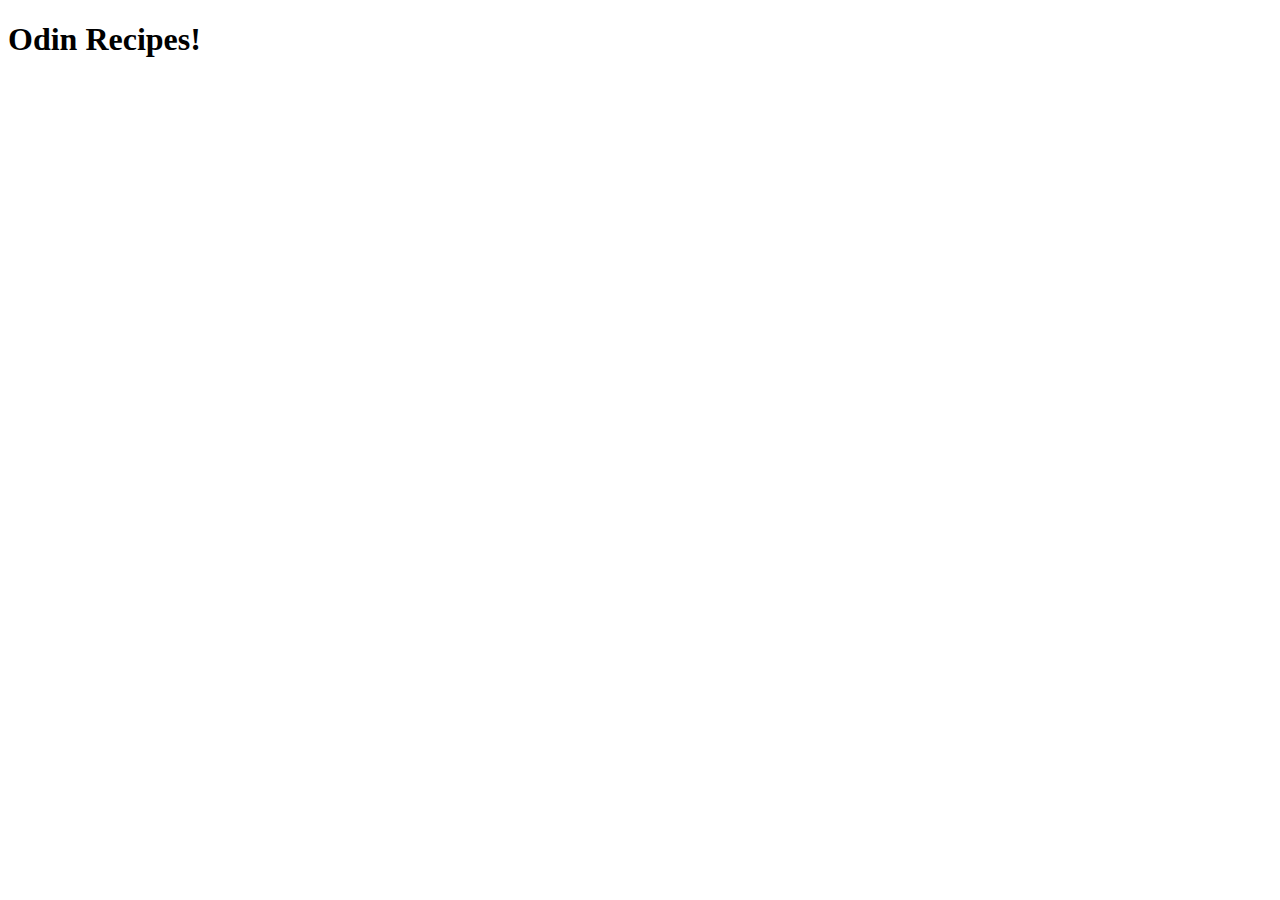
==== index.html @ 537b9af9 "Setup project structure and add boiler plate code in all recipe files" ====
<!DOCTYPE html>
<html>
    <head>
        <meta charset="utf-8"/>
        <title>Avani's Odin Recipes</title>
        <!--Add Favicon here!-->
    </head>
    <body>
        <h1>Odin Recipes!</h1>
    </body>
</html>
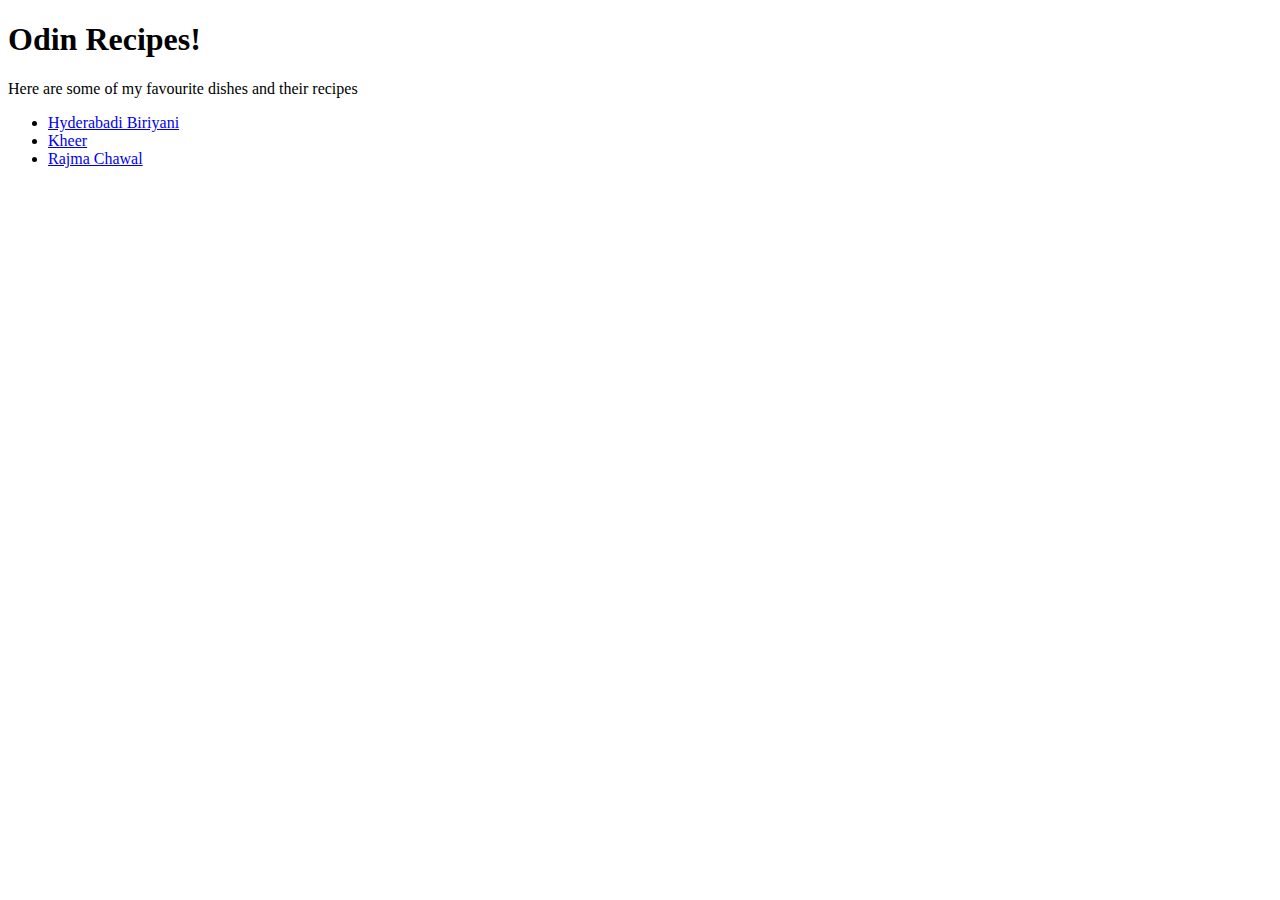
==== commit f69e89a3: "Add hyperlinks to various recipe webpages to index.html and add images in recipe pages, update readm" ====
--- a/index.html
+++ b/index.html
@@ -7,5 +7,11 @@
     </head>
     <body>
         <h1>Odin Recipes!</h1>
+        <p>Here are some of my favourite dishes and their recipes</p>
+        <ul>
+            <li><a href="./recipes/biriyani.html">Hyderabadi Biriyani</a></li>
+            <li><a href="./recipes/kheer.html">Kheer</a></li>
+            <li><a href="./recipes/rajma-chawal.html">Rajma Chawal</a></li>
+        </ul>
     </body>
 </html>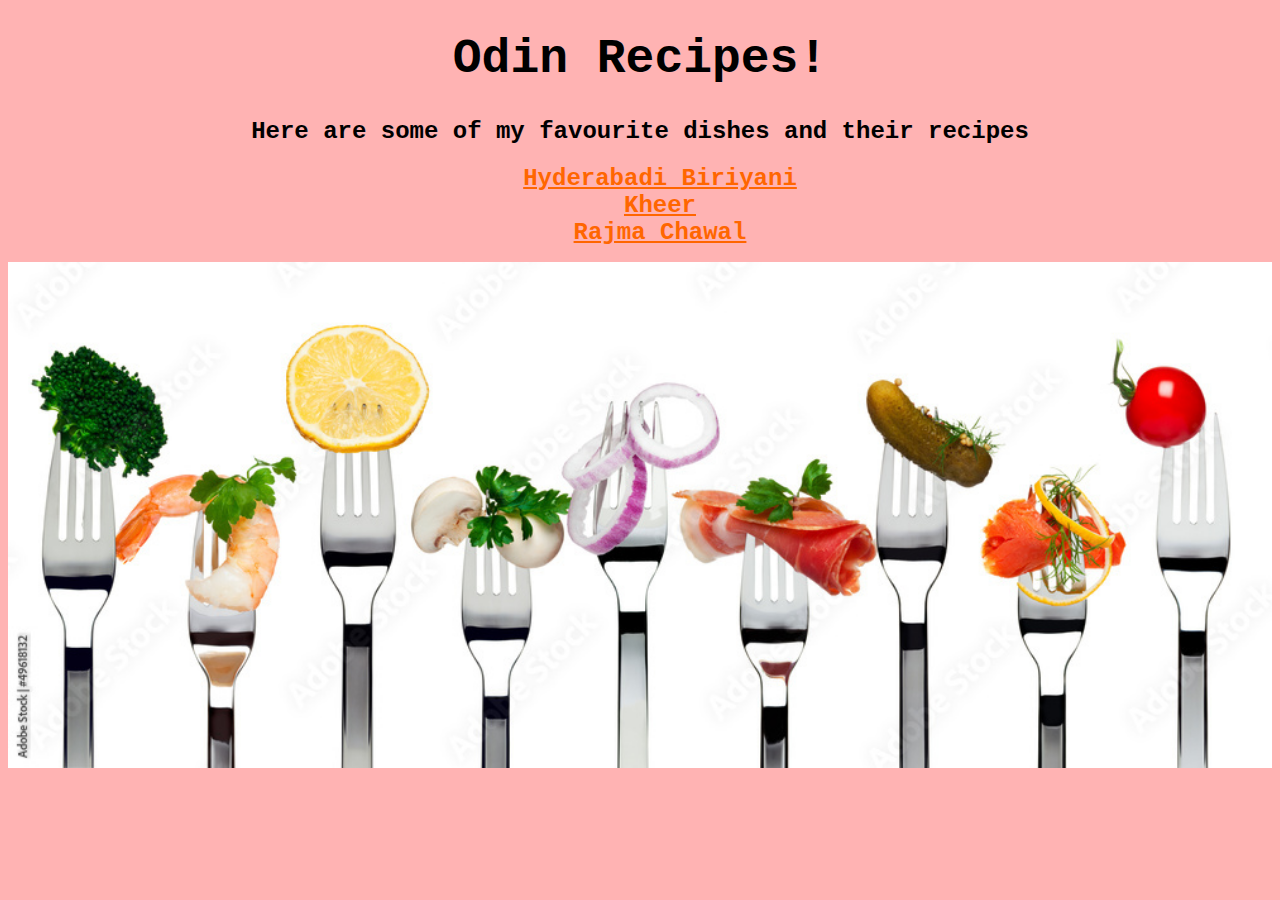
==== commit 31a148cf: "added styles on landing page" ====
--- a/index.html
+++ b/index.html
@@ -3,15 +3,17 @@
     <head>
         <meta charset="utf-8"/>
         <title>Avani's Odin Recipes</title>
-        <!--Add Favicon here!-->
+        <link rel="stylesheet" href="./styles.css">
+       <link href="./assets/fries-favicon.png" rel="icon" type="image/x-icon">
     </head>
     <body>
-        <h1>Odin Recipes!</h1>
-        <p>Here are some of my favourite dishes and their recipes</p>
-        <ul>
-            <li><a href="./recipes/biriyani.html">Hyderabadi Biriyani</a></li>
-            <li><a href="./recipes/kheer.html">Kheer</a></li>
-            <li><a href="./recipes/rajma-chawal.html">Rajma Chawal</a></li>
+        <h1 class="main-heading">Odin Recipes!</h1>
+        <h2 class="subheading">Here are some of my favourite dishes and their recipes</h2>
+        <ul class="recipe-list">
+            <li class="recipe-list-item"><a href="./recipes/biriyani.html">Hyderabadi Biriyani</a></li>
+            <li class="recipe-list-item"><a href="./recipes/kheer.html">Kheer</a></li>
+            <li class="recipe-list-item"><a href="./recipes/rajma-chawal.html">Rajma Chawal</a></li>
         </ul>
+        <img src="./assets/1000_F_49618132_bbPFmp6UoBUzLpWNPeXLfkTjOY7XW3vx.jpeg" alt="food!" width="100%" height="auto">
     </body>
 </html>--- a/styles.css
+++ b/styles.css
@@ -0,0 +1,28 @@
+body {
+    background-color:	#ffb3b3;
+    height:'100vh';
+    overflow:hidden
+}
+.main-heading,
+.subheading,
+.recipe-list-item {
+    text-align:center;
+    font-family: "Lucida Console", "Courier New", monospace;
+    font-weight:bold;
+    
+}
+.main-heading {
+    font-size: 48px;
+}
+.subheading {
+    font-size: 24px
+}
+.recipe-list {
+    list-style-type:none;
+}
+.recipe-list a{
+    text-align:center;
+    color:#ff6600;
+    font-size : 24px;
+}
+
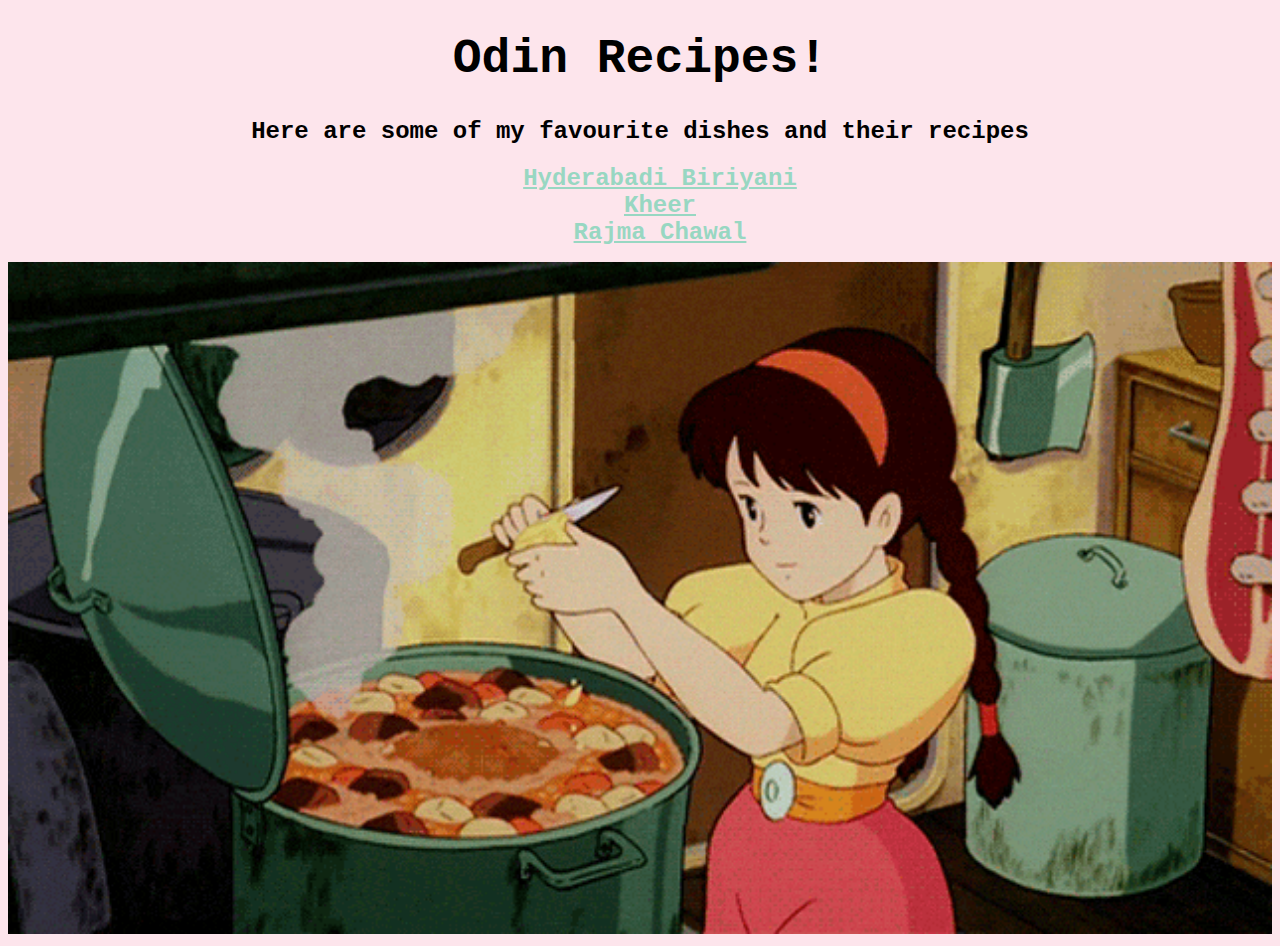
==== commit b43ede98: "Add more assets, update landing page image and add favicon to nested webpages" ====
--- a/index.html
+++ b/index.html
@@ -14,6 +14,6 @@
             <li class="recipe-list-item"><a href="./recipes/kheer.html">Kheer</a></li>
             <li class="recipe-list-item"><a href="./recipes/rajma-chawal.html">Rajma Chawal</a></li>
         </ul>
-        <img src="./assets/1000_F_49618132_bbPFmp6UoBUzLpWNPeXLfkTjOY7XW3vx.jpeg" alt="food!" width="100%" height="auto">
+        <img src="./assets/anime-cooking.gif" alt="food!" width="100%" height="auto">
     </body>
 </html>--- a/styles.css
+++ b/styles.css
@@ -1,5 +1,5 @@
 body {
-    background-color:	#ffb3b3;
+    background-color:#FDE5EC;
     height:'100vh';
     overflow:hidden
 }
@@ -22,7 +22,7 @@
 }
 .recipe-list a{
     text-align:center;
-    color:#ff6600;
+    color:#98D7C2;
     font-size : 24px;
 }
 
